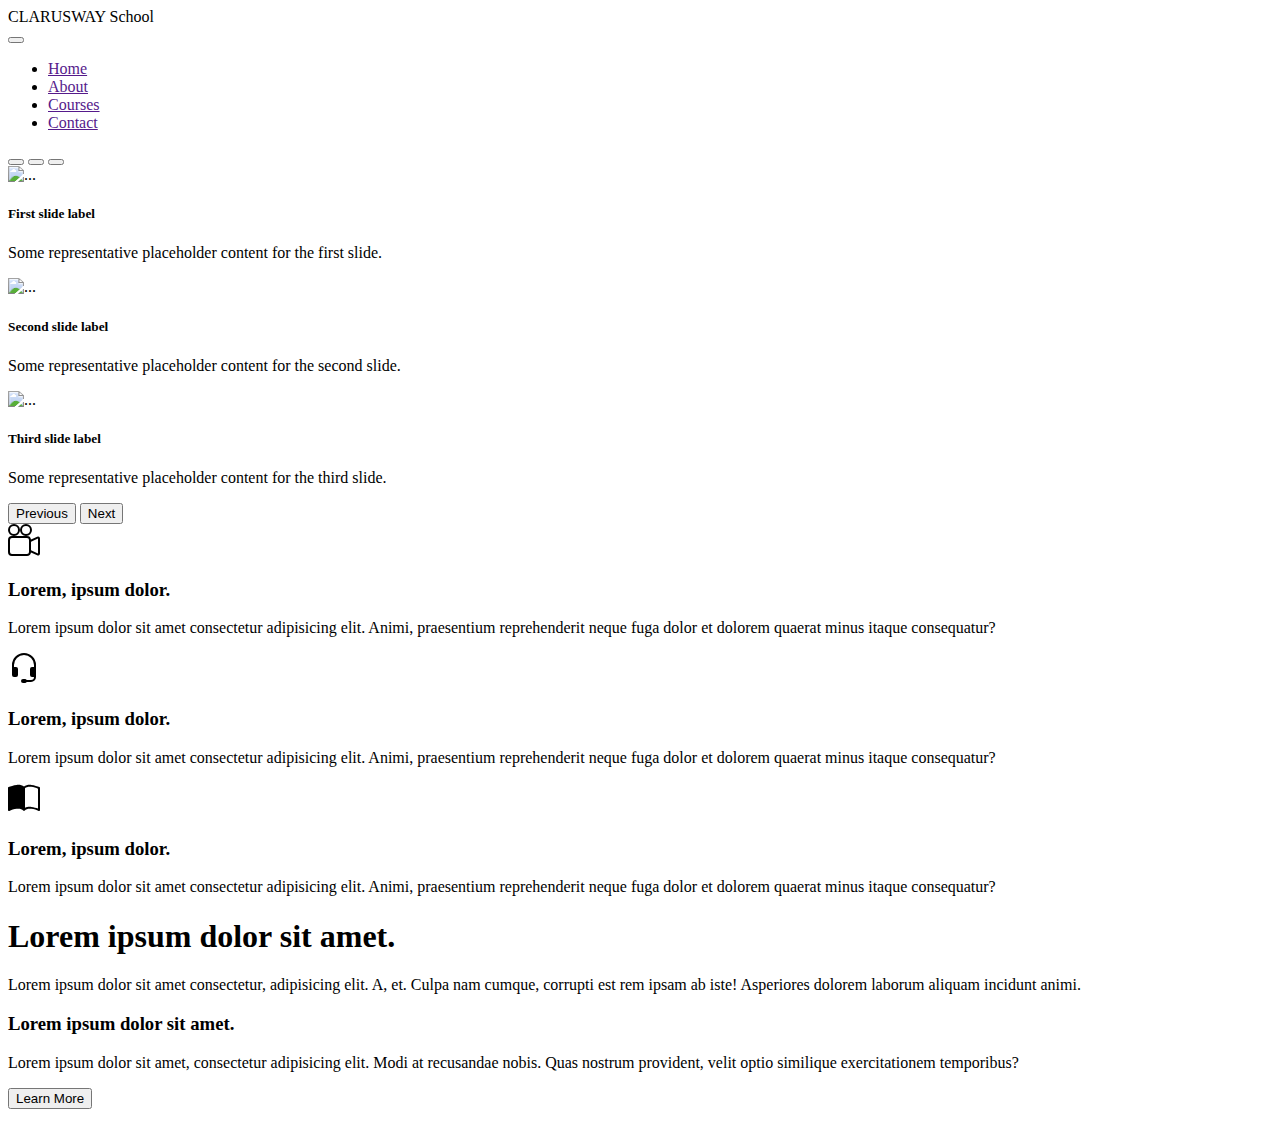
==== index.html @ fef94d80 "add home content and home info, style.css" ====
<!DOCTYPE html>
<html lang="en">
  <head>
    <meta charset="UTF-8" />
    <meta http-equiv="X-UA-Compatible" content="IE=edge" />
    <meta name="viewport" content="width=device-width, initial-scale=1.0" />
    <title>Document</title>
    <link
      href="https://cdn.jsdelivr.net/npm/bootstrap@5.0.0-beta3/dist/css/bootstrap.min.css"
      rel="stylesheet"
      integrity="sha384-eOJMYsd53ii+scO/bJGFsiCZc+5NDVN2yr8+0RDqr0Ql0h+rP48ckxlpbzKgwra6"
      crossorigin="anonymous"
    />
  </head>
  <body>
    <!-- NAVBAR -->
    <nav class="navbar navbar-expand-md bg-dark navbar-dark">
      <div class="container">
        <div class="navbar-brand">CLARUSWAY School</div>
        <button
          class="navbar-toggler"
          data-bs-toggle="collapse"
          data-bs-target="#mynav"
        >
          <span class="navbar-toggler-icon"></span>
        </button>
        <div class="collapse navbar-collapse" id="mynav">
          <ul class="navbar-nav">
            <li class="nav-item text-uppercase">
              <a
                href=""
                class="nav-link active border-bottom border-warning border-3"
                >Home</a
              >
            </li>
            <li class="nav-item text-uppercase">
              <a href="" class="nav-link">About</a>
            </li>
            <li class="nav-item text-uppercase">
              <a href="" class="nav-link">Courses</a>
            </li>
            <li class="nav-item text-uppercase">
              <a href="" class="nav-link">Contact</a>
            </li>
          </ul>
        </div>
      </div>
    </nav>

    <!-- CAROUSEL -->
    <div
      id="carouselExampleCaptions"
      class="carousel slide"
      data-bs-ride="carousel"
    >
      <div class="carousel-indicators">
        <button
          type="button"
          data-bs-target="#carouselExampleCaptions"
          data-bs-slide-to="0"
          class="active"
          aria-current="true"
          aria-label="Slide 1"
        ></button>
        <button
          type="button"
          data-bs-target="#carouselExampleCaptions"
          data-bs-slide-to="1"
          aria-label="Slide 2"
        ></button>
        <button
          type="button"
          data-bs-target="#carouselExampleCaptions"
          data-bs-slide-to="2"
          aria-label="Slide 3"
        ></button>
      </div>
      <div class="carousel-inner">
        <div class="carousel-item active">
          <img src="./img/slider1.jpg" class="d-block w-100" alt="..." />
          <div class="carousel-caption d-none d-md-block">
            <h5>First slide label</h5>
            <p>Some representative placeholder content for the first slide.</p>
          </div>
        </div>
        <div class="carousel-item">
          <img src="./img/slider2.jpg" class="d-block w-100" alt="..." />
          <div class="carousel-caption d-none d-md-block">
            <h5>Second slide label</h5>
            <p>Some representative placeholder content for the second slide.</p>
          </div>
        </div>
        <div class="carousel-item">
          <img src="./img/slider3.jpg" class="d-block w-100" alt="..." />
          <div class="carousel-caption d-none d-md-block">
            <h5>Third slide label</h5>
            <p>Some representative placeholder content for the third slide.</p>
          </div>
        </div>
      </div>
      <button
        class="carousel-control-prev"
        type="button"
        data-bs-target="#carouselExampleCaptions"
        data-bs-slide="prev"
      >
        <span class="carousel-control-prev-icon" aria-hidden="true"></span>
        <span class="visually-hidden">Previous</span>
      </button>
      <button
        class="carousel-control-next"
        type="button"
        data-bs-target="#carouselExampleCaptions"
        data-bs-slide="next"
      >
        <span class="carousel-control-next-icon" aria-hidden="true"></span>
        <span class="visually-hidden">Next</span>
      </button>
    </div>

    <!-- HOME-ICON -->
    <div class="home-icon">
      <div class="container">
        <div class="row">
          <div class="col-md-4 text-center mt-2">
            <svg
              xmlns="http://www.w3.org/2000/svg"
              width="2rem"
              height="2rem"
              fill="currentColor"
              class="bi bi-camera-reels"
              viewBox="0 0 16 16"
            >
              <path
                d="M6 3a3 3 0 1 1-6 0 3 3 0 0 1 6 0zM1 3a2 2 0 1 0 4 0 2 2 0 0 0-4 0z"
              />
              <path
                d="M9 6h.5a2 2 0 0 1 1.983 1.738l3.11-1.382A1 1 0 0 1 16 7.269v7.462a1 1 0 0 1-1.406.913l-3.111-1.382A2 2 0 0 1 9.5 16H2a2 2 0 0 1-2-2V8a2 2 0 0 1 2-2h7zm6 8.73V7.27l-3.5 1.555v4.35l3.5 1.556zM1 8v6a1 1 0 0 0 1 1h7.5a1 1 0 0 0 1-1V8a1 1 0 0 0-1-1H2a1 1 0 0 0-1 1z"
              />
              <path
                d="M9 6a3 3 0 1 0 0-6 3 3 0 0 0 0 6zM7 3a2 2 0 1 1 4 0 2 2 0 0 1-4 0z"
              />
            </svg>
            <h3>Lorem, ipsum dolor.</h3>
            <p>
              Lorem ipsum dolor sit amet consectetur adipisicing elit. Animi,
              praesentium reprehenderit neque fuga dolor et dolorem quaerat
              minus itaque consequatur?
            </p>
          </div>
          <div class="col-md-4 text-center mt-2">
            <svg
              xmlns="http://www.w3.org/2000/svg"
              width="2rem"
              height="2rem"
              fill="currentColor"
              class="bi bi-headset"
              viewBox="0 0 16 16"
            >
              <path
                d="M8 1a5 5 0 0 0-5 5v1h1a1 1 0 0 1 1 1v3a1 1 0 0 1-1 1H3a1 1 0 0 1-1-1V6a6 6 0 1 1 12 0v6a2.5 2.5 0 0 1-2.5 2.5H9.366a1 1 0 0 1-.866.5h-1a1 1 0 1 1 0-2h1a1 1 0 0 1 .866.5H11.5A1.5 1.5 0 0 0 13 12h-1a1 1 0 0 1-1-1V8a1 1 0 0 1 1-1h1V6a5 5 0 0 0-5-5z"
              />
            </svg>
            <h3>Lorem, ipsum dolor.</h3>
            <p>
              Lorem ipsum dolor sit amet consectetur adipisicing elit. Animi,
              praesentium reprehenderit neque fuga dolor et dolorem quaerat
              minus itaque consequatur?
            </p>
          </div>
          <div class="col-md-4 text-center mt-2">
            <svg
              xmlns="http://www.w3.org/2000/svg"
              width="2rem"
              height="2rem"
              fill="currentColor"
              class="bi bi-book-half"
              viewBox="0 0 16 16"
            >
              <path
                d="M8.5 2.687c.654-.689 1.782-.886 3.112-.752 1.234.124 2.503.523 3.388.893v9.923c-.918-.35-2.107-.692-3.287-.81-1.094-.111-2.278-.039-3.213.492V2.687zM8 1.783C7.015.936 5.587.81 4.287.94c-1.514.153-3.042.672-3.994 1.105A.5.5 0 0 0 0 2.5v11a.5.5 0 0 0 .707.455c.882-.4 2.303-.881 3.68-1.02 1.409-.142 2.59.087 3.223.877a.5.5 0 0 0 .78 0c.633-.79 1.814-1.019 3.222-.877 1.378.139 2.8.62 3.681 1.02A.5.5 0 0 0 16 13.5v-11a.5.5 0 0 0-.293-.455c-.952-.433-2.48-.952-3.994-1.105C10.413.809 8.985.936 8 1.783z"
              />
            </svg>
            <h3>Lorem, ipsum dolor.</h3>
            <p>
              Lorem ipsum dolor sit amet consectetur adipisicing elit. Animi,
              praesentium reprehenderit neque fuga dolor et dolorem quaerat
              minus itaque consequatur?
            </p>
          </div>
        </div>
      </div>
    </div>

    <!-- HOME-CONTENT -->
    <div id="home-content">
      <div class="overlay">
        <div class="row">
          <div class="col">
            <div class="container mt-5">
              <h1>Lorem ipsum dolor sit amet.</h1>
              <p>
                Lorem ipsum dolor sit amet consectetur, adipisicing elit. A, et.
                Culpa nam cumque, corrupti est rem ipsam ab iste! Asperiores
                dolorem laborum aliquam incidunt animi.
              </p>
            </div>
          </div>
        </div>
      </div>
    </div>

    <!-- HOME-INFO -->
    <div class="home-info">
      <div class="container">
        <div class="row">
          <div class="col-md-6 align-self-center">
            <h3>Lorem ipsum dolor sit amet.</h3>
            <p>
              Lorem ipsum dolor sit amet, consectetur adipisicing elit. Modi at
              recusandae nobis. Quas nostrum provident, velit optio similique
              exercitationem temporibus?
            </p>
            <button class="btn btn-warning">Learn More</button>
          </div>
          <div class="col-md-6">
            <img src="./img/students.png" alt="" width="100%" />
          </div>
        </div>
      </div>
    </div>

    <script
      src="https://cdn.jsdelivr.net/npm/@popperjs/core@2.9.1/dist/umd/popper.min.js"
      integrity="sha384-SR1sx49pcuLnqZUnnPwx6FCym0wLsk5JZuNx2bPPENzswTNFaQU1RDvt3wT4gWFG"
      crossorigin="anonymous"
    ></script>
    <script
      src="https://cdn.jsdelivr.net/npm/bootstrap@5.0.0-beta3/dist/js/bootstrap.min.js"
      integrity="sha384-j0CNLUeiqtyaRmlzUHCPZ+Gy5fQu0dQ6eZ/xAww941Ai1SxSY+0EQqNXNE6DZiVc"
      crossorigin="anonymous"
    ></script>
  </body>
</html>
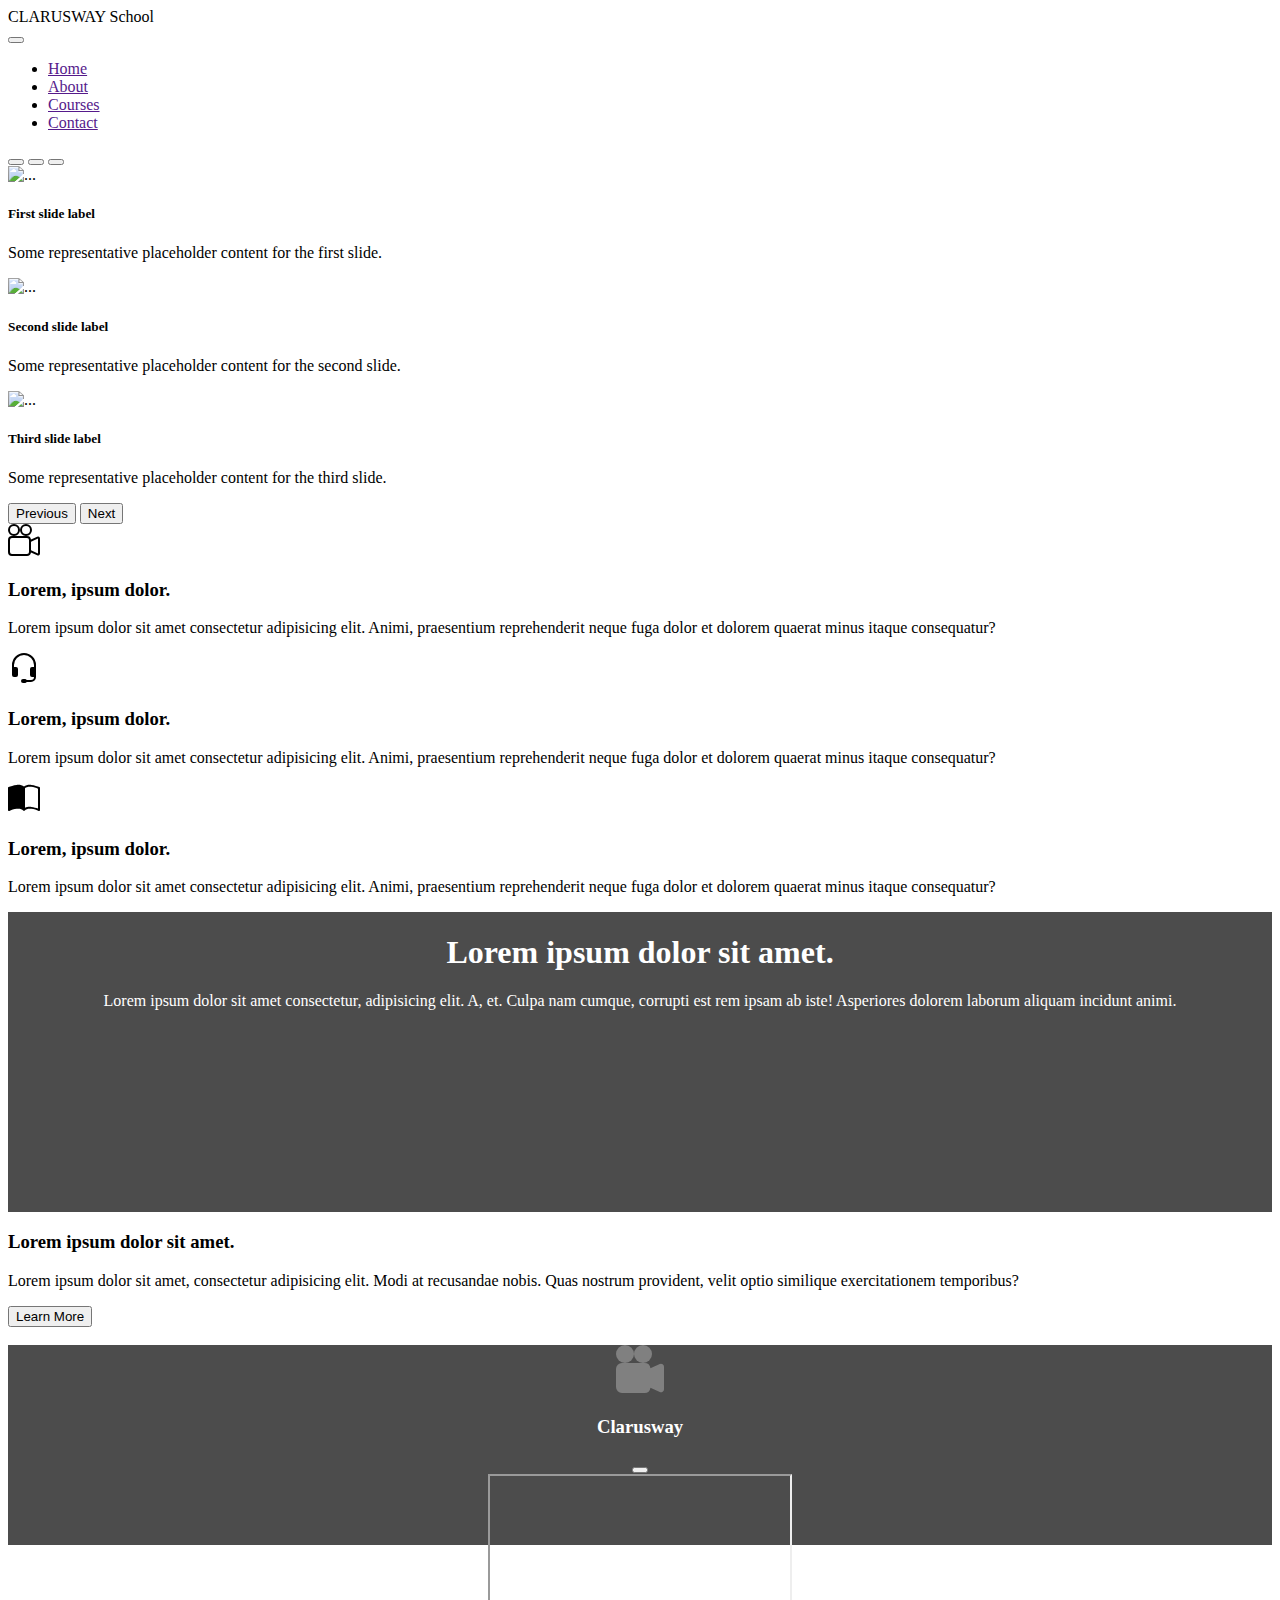
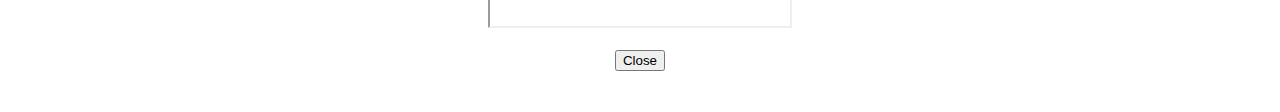
==== commit 5610ec3b: "add video section" ====
--- a/index.html
+++ b/index.html
@@ -11,6 +11,7 @@
       integrity="sha384-eOJMYsd53ii+scO/bJGFsiCZc+5NDVN2yr8+0RDqr0Ql0h+rP48ckxlpbzKgwra6"
       crossorigin="anonymous"
     />
+    <link rel="stylesheet" href="style.css" />
   </head>
   <body>
     <!-- NAVBAR -->
@@ -230,6 +231,102 @@
       </div>
     </div>
 
+    <!-- -----VIDEO------- -->
+    <div id="video">
+      <div class="overlay">
+        <div class="container">
+          <div class="row">
+            <div class="col">
+              <!-- Button trigger modal-->
+              <a href="" data-bs-toggle="modal" data-bs-target="#modalYT">
+                <svg
+                  xmlns="http://www.w3.org/2000/svg"
+                  width="3rem"
+                  height="3rem"
+                  fill="gray"
+                  class="bi bi-camera-reels-fill mt-5"
+                  viewBox="0 0 16 16"
+                >
+                  <path d="M6 3a3 3 0 1 1-6 0 3 3 0 0 1 6 0z" />
+                  <path d="M9 6a3 3 0 1 1 0-6 3 3 0 0 1 0 6z" />
+                  <path
+                    d="M9 6h.5a2 2 0 0 1 1.983 1.738l3.11-1.382A1 1 0 0 1 16 7.269v7.462a1 1 0 0 1-1.406.913l-3.111-1.382A2 2 0 0 1 9.5 16H2a2 2 0 0 1-2-2V8a2 2 0 0 1 2-2h7z"
+                  />
+                </svg>
+              </a>
+              <!--Modal: modalYT-->
+              <div
+                class="modal fade"
+                id="modalYT"
+                tabindex="-1"
+                role="dialog"
+                aria-labelledby="myModalLabel"
+                aria-hidden="true"
+              >
+                <div class="modal-dialog modal-lg" role="document">
+                  <!--Content-->
+                  <div class="modal-content">
+                    <div class="modal-header">
+                      <h3 class="text-secondary">Clarusway</h3>
+                      <button
+                        class="btn-close"
+                        data-bs-dismiss="modal"
+                      ></button>
+                    </div>
+                    <!--Body-->
+                    <div class="modal-body mb-0 p-0">
+                      <div
+                        class="embed-responsive embed-responsive-16by9 z-depth-1-half"
+                      >
+                        <iframe
+                          class="embed-responsive-item"
+                          src="https://www.youtube.com/embed/DHkzfn-Ra7k"
+                          allowfullscreen
+                        ></iframe>
+                      </div>
+                    </div>
+                    <!--Footer-->
+                    <div
+                      class="modal-footer justify-content-center flex-column flex-md-row"
+                    >
+                      <span class="mr-4">Spread the word!</span>
+                      <div>
+                        <a type="button" class="btn-floating btn-sm btn-fb">
+                          <i class="fab fa-facebook-f"></i>
+                        </a>
+                        <!--Twitter-->
+                        <a type="button" class="btn-floating btn-sm btn-tw">
+                          <i class="fab fa-twitter"></i>
+                        </a>
+                        <!--Google +-->
+                        <a type="button" class="btn-floating btn-sm btn-gplus">
+                          <i class="fab fa-google-plus-g"></i>
+                        </a>
+                        <!--Linkedin-->
+                        <a type="button" class="btn-floating btn-sm btn-ins">
+                          <i class="fab fa-linkedin-in"></i>
+                        </a>
+                      </div>
+                      <button
+                        type="button"
+                        class="btn btn-outline-primary btn-rounded btn-md ml-4"
+                        data-bs-dismiss="modal"
+                      >
+                        Close
+                      </button>
+                    </div>
+                  </div>
+                  <!--/.Content-->
+                </div>
+              </div>
+              <!--Modal: modalYT-->
+              <h3 class="text-secondary">Watch Us</h3>
+            </div>
+          </div>
+        </div>
+      </div>
+    </div>
+
     <script
       src="https://cdn.jsdelivr.net/npm/@popperjs/core@2.9.1/dist/umd/popper.min.js"
       integrity="sha384-SR1sx49pcuLnqZUnnPwx6FCym0wLsk5JZuNx2bPPENzswTNFaQU1RDvt3wT4gWFG"
--- a/style.css
+++ b/style.css
@@ -0,0 +1,29 @@
+.overlay {
+  position: absolute;
+  top: 0;
+  left: 0;
+  width: 100%;
+  height: 100%;
+  background-color: rgba(00, 00, 00, 0.7);
+}
+#home-content {
+  position: relative;
+  min-height: 300px;
+  min-width: 100%;
+  background-image: url('./img/bg1.jpg');
+  background-attachment: fixed;
+  background-repeat: no-repeat;
+  background-position: 50% 70px;
+  text-align: center;
+  color: white;
+}
+#video {
+  position: relative;
+  min-height: 200px;
+  background-image: url('./img/med.jpg');
+  background-attachment: fixed;
+  background-repeat: no-repeat;
+  background-position: 0 -300px;
+  text-align: center;
+  color: white;
+}
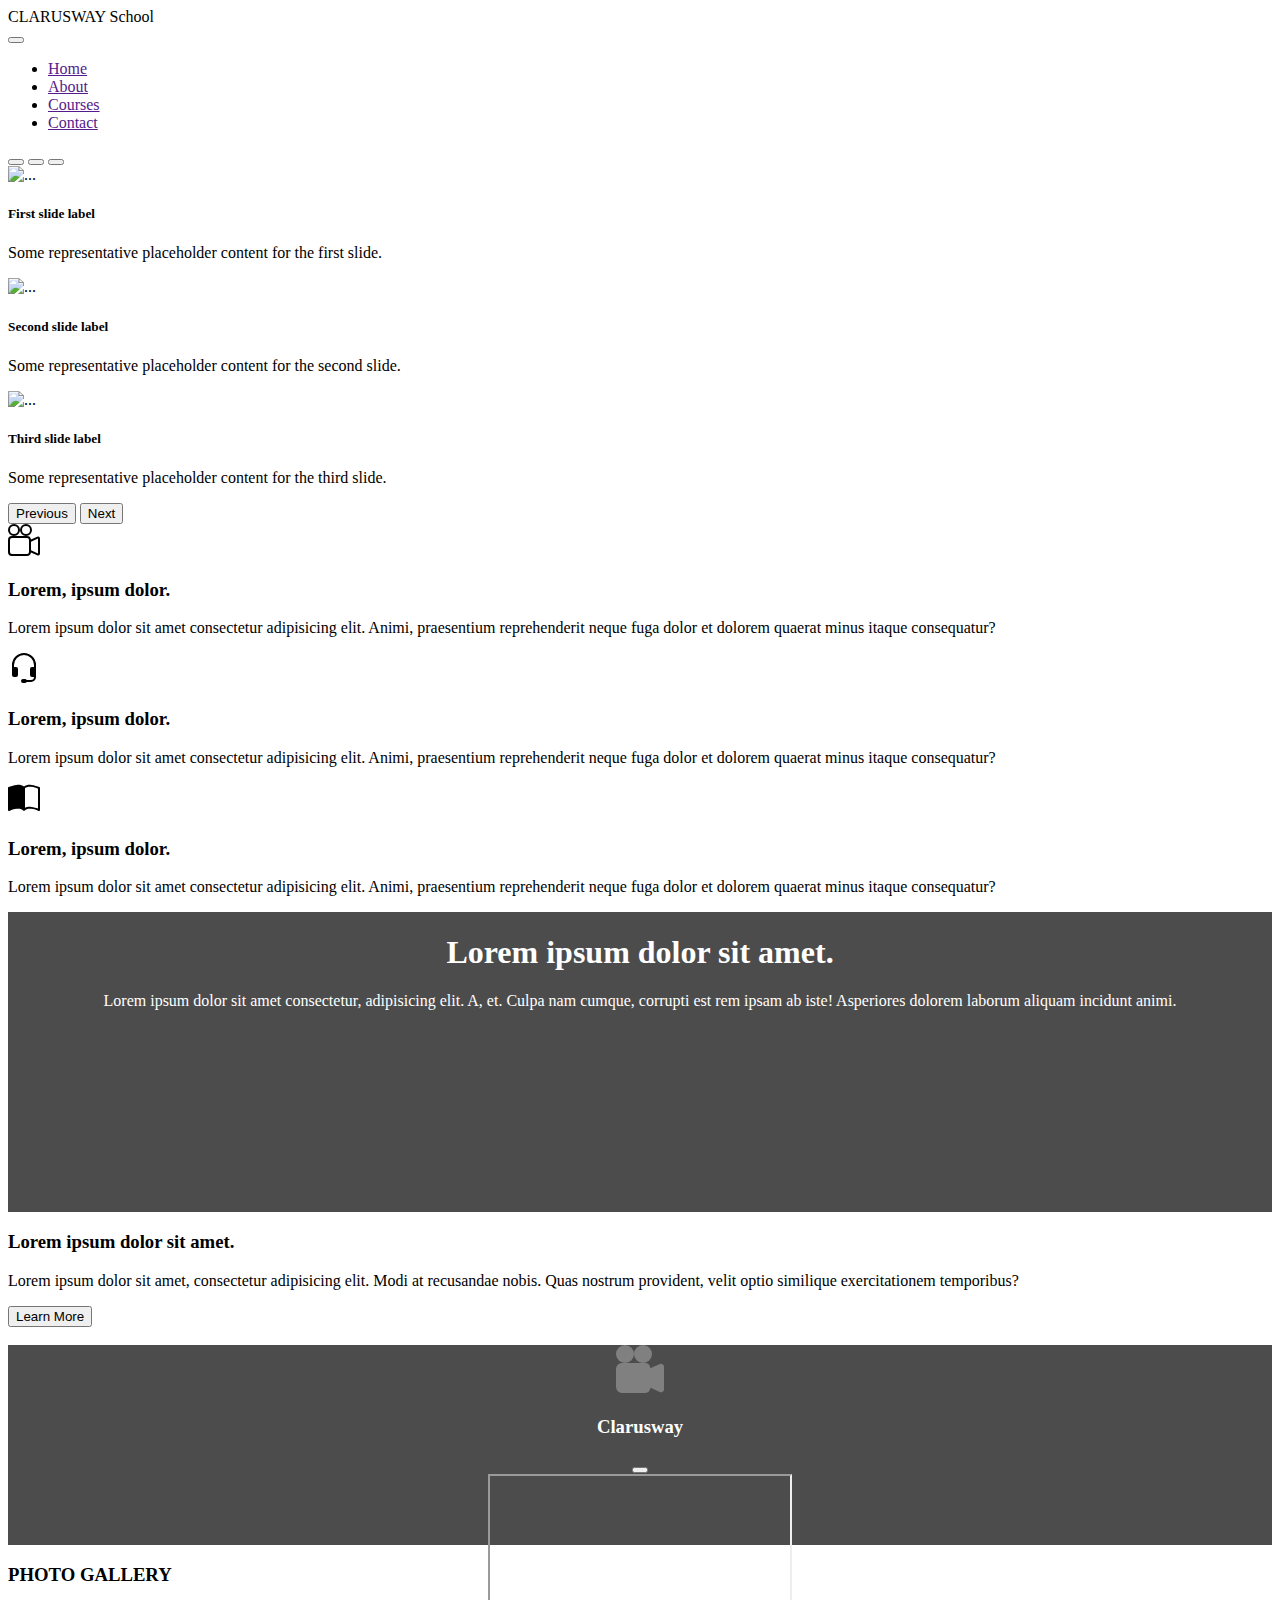
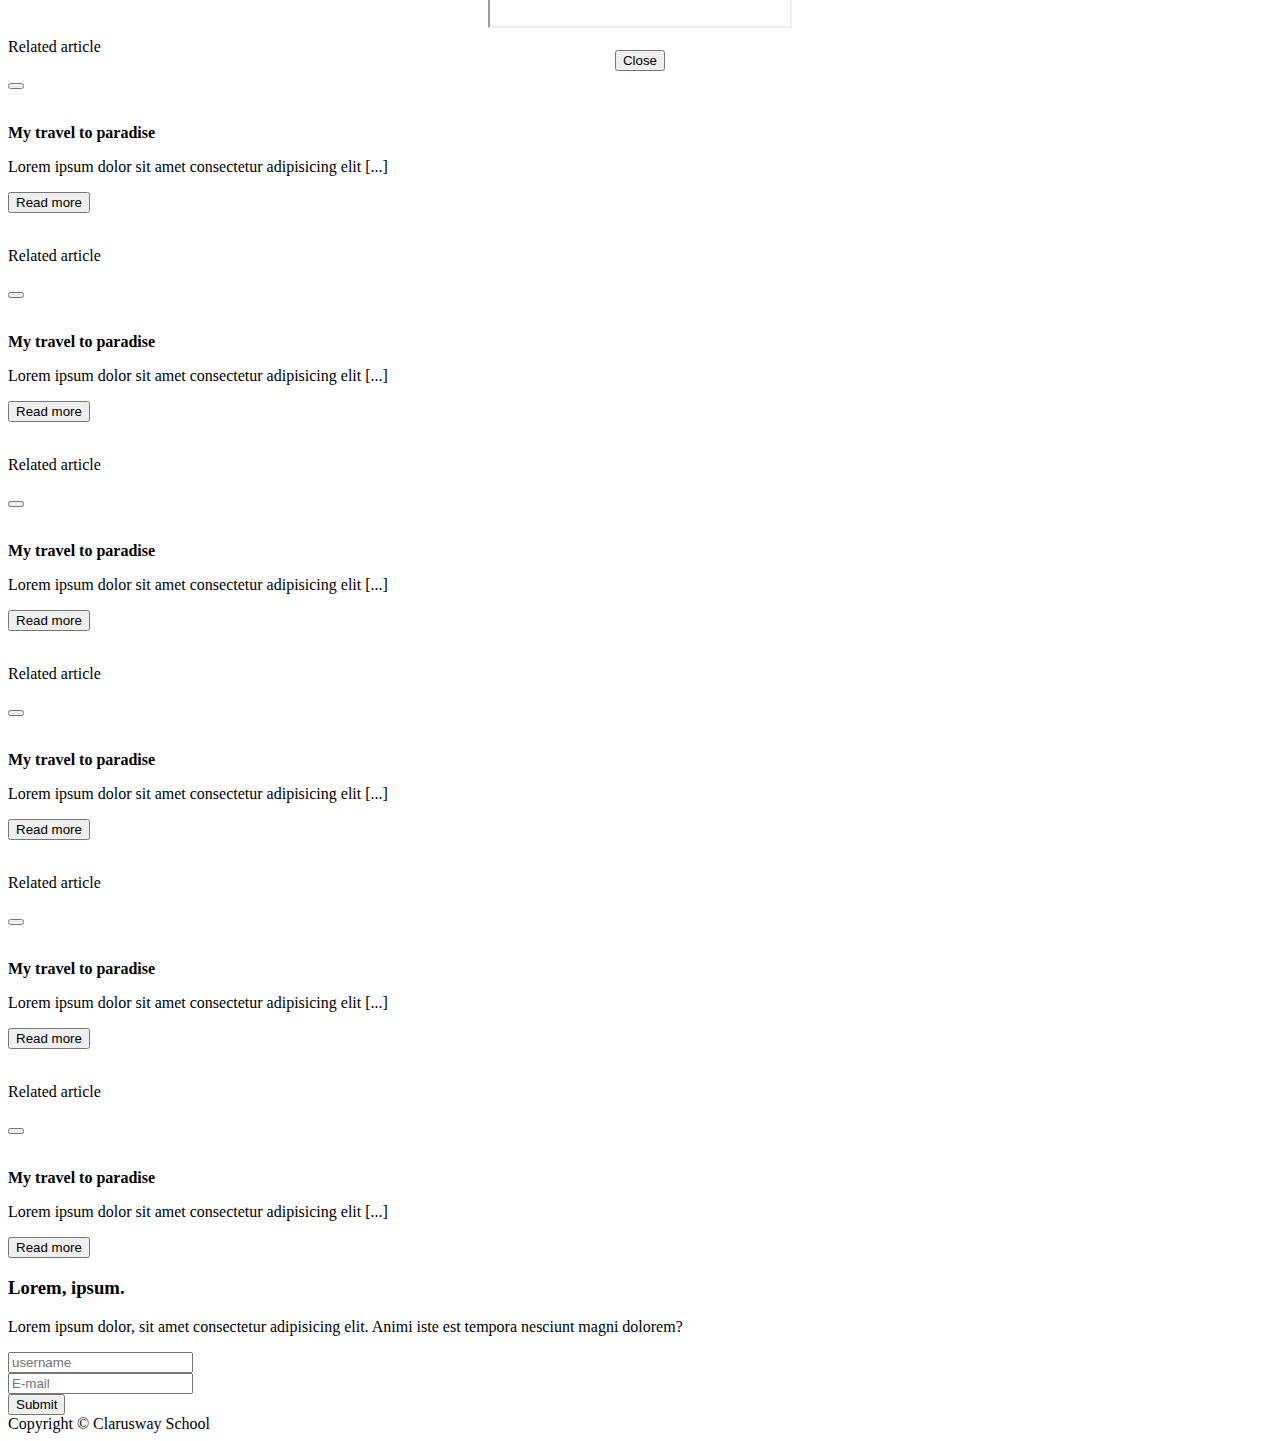
==== commit 9e863f39: "add galery and footer" ====
--- a/index.html
+++ b/index.html
@@ -327,6 +327,407 @@
       </div>
     </div>
 
+    <!-- GALERY -->
+    <h3 class="text-center mt-3">PHOTO GALLERY</h3>
+    <div class="container">
+      <div class="row mb-2">
+        <div class="col-md-4 my-2">
+          <!-- Button trigger modal-->
+          <a
+            href=""
+            data-bs-toggle="modal"
+            data-bs-target="#modalRelatedContent"
+          >
+            <img src="./img/slider1.jpg" alt="" width="100%" />
+          </a>
+          <!--Modal: modalRelatedContent-->
+          <div
+            class="modal fade right"
+            id="modalRelatedContent"
+            tabindex="-1"
+            role="dialog"
+            aria-labelledby="myModalLabel"
+            aria-hidden="true"
+            data-bs-backdrop="false"
+          >
+            <div
+              class="modal-dialog modal-side modal-bottom-right modal-notify modal-info"
+              role="document"
+            >
+              <!--Content-->
+              <div class="modal-content">
+                <!--Header-->
+                <div class="modal-header">
+                  <p class="heading">Related article</p>
+                  <button
+                    type="button"
+                    class="btn-close"
+                    data-bs-dismiss="modal"
+                    aria-label="Close"
+                  ></button>
+                </div>
+                <!--Body-->
+                <div class="modal-body">
+                  <div class="row">
+                    <div class="col-7">
+                      <img src="./img/slider1.jpg" class="img-fluid" alt="" />
+                    </div>
+                    <div class="col-5">
+                      <p><strong>My travel to paradise</strong></p>
+                      <p>
+                        Lorem ipsum dolor sit amet consectetur adipisicing elit
+                        [...]
+                      </p>
+                      <button type="button" class="btn btn-info btn-md">
+                        Read more
+                      </button>
+                    </div>
+                  </div>
+                </div>
+              </div>
+              <!--/.Content-->
+            </div>
+          </div>
+          <!--Modal: modalRelatedContent-->
+        </div>
+        <div class="col-md-4 my-2">
+          <!-- Button trigger modal-->
+          <a
+            href=""
+            data-bs-toggle="modal"
+            data-bs-target="#modalRelatedContent1"
+          >
+            <img src="./img/slider2.jpg" alt="" width="100%" />
+          </a>
+          <!--Modal: modalRelatedContent-->
+          <div
+            class="modal fade right"
+            id="modalRelatedContent1"
+            tabindex="-1"
+            role="dialog"
+            aria-labelledby="myModalLabel"
+            aria-hidden="true"
+            data-bs-backdrop="false"
+          >
+            <div
+              class="modal-dialog modal-side modal-bottom-right modal-notify modal-info"
+              role="document"
+            >
+              <!--Content-->
+              <div class="modal-content">
+                <!--Header-->
+                <div class="modal-header">
+                  <p class="heading">Related article</p>
+                  <button
+                    type="button"
+                    class="btn-close"
+                    data-bs-dismiss="modal"
+                    aria-label="Close"
+                  ></button>
+                </div>
+                <!--Body-->
+                <div class="modal-body">
+                  <div class="row">
+                    <div class="col-7">
+                      <img src="./img/slider2.jpg" class="img-fluid" alt="" />
+                    </div>
+                    <div class="col-5">
+                      <p><strong>My travel to paradise</strong></p>
+                      <p>
+                        Lorem ipsum dolor sit amet consectetur adipisicing elit
+                        [...]
+                      </p>
+                      <button type="button" class="btn btn-info btn-md">
+                        Read more
+                      </button>
+                    </div>
+                  </div>
+                </div>
+              </div>
+              <!--/.Content-->
+            </div>
+          </div>
+          <!--Modal: modalRelatedContent-->
+        </div>
+        <div class="col-md-4 my-2">
+          <!-- Button trigger modal-->
+          <a
+            href=""
+            data-bs-toggle="modal"
+            data-bs-target="#modalRelatedContent2"
+          >
+            <img src="./img/slider3.jpg" alt="" width="100%" />
+          </a>
+          <!--Modal: modalRelatedContent-->
+          <div
+            class="modal fade right"
+            id="modalRelatedContent2"
+            tabindex="-1"
+            role="dialog"
+            aria-labelledby="myModalLabel"
+            aria-hidden="true"
+            data-bs-backdrop="false"
+          >
+            <div
+              class="modal-dialog modal-side modal-bottom-right modal-notify modal-info"
+              role="document"
+            >
+              <!--Content-->
+              <div class="modal-content">
+                <!--Header-->
+                <div class="modal-header">
+                  <p class="heading">Related article</p>
+                  <button
+                    type="button"
+                    class="btn-close"
+                    data-bs-dismiss="modal"
+                    aria-label="Close"
+                  ></button>
+                </div>
+                <!--Body-->
+                <div class="modal-body">
+                  <div class="row">
+                    <div class="col-7">
+                      <img src="./img/slider3.jpg" class="img-fluid" alt="" />
+                    </div>
+                    <div class="col-5">
+                      <p><strong>My travel to paradise</strong></p>
+                      <p>
+                        Lorem ipsum dolor sit amet consectetur adipisicing elit
+                        [...]
+                      </p>
+                      <button type="button" class="btn btn-info btn-md">
+                        Read more
+                      </button>
+                    </div>
+                  </div>
+                </div>
+              </div>
+              <!--/.Content-->
+            </div>
+          </div>
+          <!--Modal: modalRelatedContent-->
+        </div>
+      </div>
+      <div class="row mb-2">
+        <div class="col-md-4 my-2">
+          <!-- Button trigger modal-->
+          <a
+            href=""
+            data-bs-toggle="modal"
+            data-bs-target="#modalRelatedContent"
+          >
+            <img src="./img/slider1.jpg" alt="" width="100%" />
+          </a>
+          <!--Modal: modalRelatedContent-->
+          <div
+            class="modal fade right"
+            id="modalRelatedContent"
+            tabindex="-1"
+            role="dialog"
+            aria-labelledby="myModalLabel"
+            aria-hidden="true"
+            data-bs-backdrop="false"
+          >
+            <div
+              class="modal-dialog modal-side modal-bottom-right modal-notify modal-info"
+              role="document"
+            >
+              <!--Content-->
+              <div class="modal-content">
+                <!--Header-->
+                <div class="modal-header">
+                  <p class="heading">Related article</p>
+                  <button
+                    type="button"
+                    class="btn-close"
+                    data-bs-dismiss="modal"
+                    aria-label="Close"
+                  ></button>
+                </div>
+                <!--Body-->
+                <div class="modal-body">
+                  <div class="row">
+                    <div class="col-7">
+                      <img src="./img/slider1.jpg" class="img-fluid" alt="" />
+                    </div>
+                    <div class="col-5">
+                      <p><strong>My travel to paradise</strong></p>
+                      <p>
+                        Lorem ipsum dolor sit amet consectetur adipisicing elit
+                        [...]
+                      </p>
+                      <button type="button" class="btn btn-info btn-md">
+                        Read more
+                      </button>
+                    </div>
+                  </div>
+                </div>
+              </div>
+              <!--/.Content-->
+            </div>
+          </div>
+          <!--Modal: modalRelatedContent-->
+        </div>
+        <div class="col-md-4 my-2">
+          <!-- Button trigger modal-->
+          <a
+            href=""
+            data-bs-toggle="modal"
+            data-bs-target="#modalRelatedContent1"
+          >
+            <img src="./img/slider2.jpg" alt="" width="100%" />
+          </a>
+          <!--Modal: modalRelatedContent-->
+          <div
+            class="modal fade right"
+            id="modalRelatedContent1"
+            tabindex="-1"
+            role="dialog"
+            aria-labelledby="myModalLabel"
+            aria-hidden="true"
+            data-bs-backdrop="false"
+          >
+            <div
+              class="modal-dialog modal-side modal-bottom-right modal-notify modal-info"
+              role="document"
+            >
+              <!--Content-->
+              <div class="modal-content">
+                <!--Header-->
+                <div class="modal-header">
+                  <p class="heading">Related article</p>
+                  <button
+                    type="button"
+                    class="btn-close"
+                    data-bs-dismiss="modal"
+                    aria-label="Close"
+                  ></button>
+                </div>
+                <!--Body-->
+                <div class="modal-body">
+                  <div class="row">
+                    <div class="col-7">
+                      <img src="./img/slider2.jpg" class="img-fluid" alt="" />
+                    </div>
+                    <div class="col-5">
+                      <p><strong>My travel to paradise</strong></p>
+                      <p>
+                        Lorem ipsum dolor sit amet consectetur adipisicing elit
+                        [...]
+                      </p>
+                      <button type="button" class="btn btn-info btn-md">
+                        Read more
+                      </button>
+                    </div>
+                  </div>
+                </div>
+              </div>
+              <!--/.Content-->
+            </div>
+          </div>
+          <!--Modal: modalRelatedContent-->
+        </div>
+        <div class="col-md-4 my-2">
+          <!-- Button trigger modal-->
+          <a
+            href=""
+            data-bs-toggle="modal"
+            data-bs-target="#modalRelatedContent2"
+          >
+            <img src="./img/slider3.jpg" alt="" width="100%" />
+          </a>
+          <!--Modal: modalRelatedContent-->
+          <div
+            class="modal fade right"
+            id="modalRelatedContent2"
+            tabindex="-1"
+            role="dialog"
+            aria-labelledby="myModalLabel"
+            aria-hidden="true"
+            data-bs-backdrop="false"
+          >
+            <div
+              class="modal-dialog modal-side modal-bottom-right modal-notify modal-info"
+              role="document"
+            >
+              <!--Content-->
+              <div class="modal-content">
+                <!--Header-->
+                <div class="modal-header">
+                  <p class="heading">Related article</p>
+                  <button
+                    type="button"
+                    class="btn-close"
+                    data-bs-dismiss="modal"
+                    aria-label="Close"
+                  ></button>
+                </div>
+                <!--Body-->
+                <div class="modal-body">
+                  <div class="row">
+                    <div class="col-7">
+                      <img src="./img/slider3.jpg" class="img-fluid" alt="" />
+                    </div>
+                    <div class="col-5">
+                      <p><strong>My travel to paradise</strong></p>
+                      <p>
+                        Lorem ipsum dolor sit amet consectetur adipisicing elit
+                        [...]
+                      </p>
+                      <button type="button" class="btn btn-info btn-md">
+                        Read more
+                      </button>
+                    </div>
+                  </div>
+                </div>
+              </div>
+              <!--/.Content-->
+            </div>
+          </div>
+          <!--Modal: modalRelatedContent-->
+        </div>
+      </div>
+    </div>
+
+    <!-- -----SUBSCRIBE----- -->
+    <div class="container-fluid bg-dark text-center text-white p-3">
+      <div class="row">
+        <div class="col">
+          <h3>Lorem, ipsum.</h3>
+          <p>
+            Lorem ipsum dolor, sit amet consectetur adipisicing elit. Animi iste
+            est tempora nesciunt magni dolorem?
+          </p>
+          <form action="" class="row row-cols-md-auto justify-content-center">
+            <div class="col-12">
+              <input
+                type="text"
+                class="form-control mb-2"
+                placeholder="username"
+              />
+            </div>
+            <div class="col-12">
+              <input
+                type="text"
+                class="form-control mb-2"
+                placeholder="E-mail"
+              />
+            </div>
+            <div class="col-12">
+              <button class="btn btn-warning">Submit</button>
+            </div>
+          </form>
+        </div>
+      </div>
+    </div>
+    <!-- -----FOOTER---- -->
+    <div class="container text-center">
+      <div class="row">
+        <div class="col">Copyright &copy; <span>Clarusway School</span></div>
+      </div>
+    </div>
+
     <script
       src="https://cdn.jsdelivr.net/npm/@popperjs/core@2.9.1/dist/umd/popper.min.js"
       integrity="sha384-SR1sx49pcuLnqZUnnPwx6FCym0wLsk5JZuNx2bPPENzswTNFaQU1RDvt3wT4gWFG"
